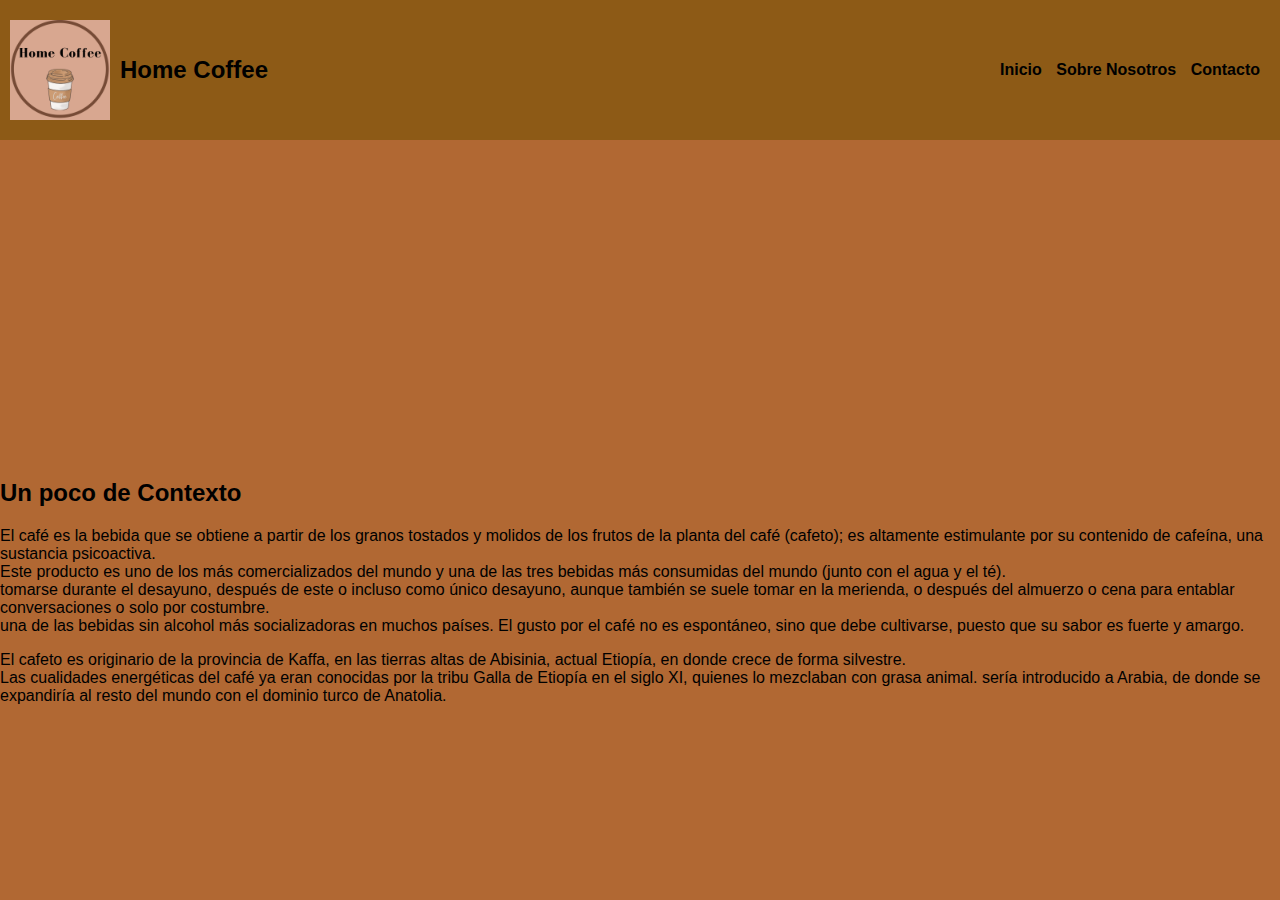
==== index.html @ 0a2ea6bd "first commit" ====
<!DOCTYPE html>
<html lang="en">
<head>
    <meta charset="UTF-8">
    <link rel="icon" href="imagenes.png/Logo.ico">
    <link rel="stylesheet" href="style.css">
    <title>Home Coffee</title>
</head>
<body>
<header>
   <a href="#" class="logo">
    <img src="imagenes.png/Logo.png" alt="Logo Home Coffee">
    <h2 class="nombre-empresa">Home Coffee</h2>
   </a>
   <nav>
    <a href="file:///C:/Users/WINDOWS/Desktop/Codework/index.html" class="nav-link">Inicio </a>
    <a href="file:///C:/Users/WINDOWS/Desktop/Codework/aboutus.html" class="nav-link">Sobre Nosotros</a>
    <a href="" class="nav-link">Contacto</a>
   </nav>
</header>
  <iframe width="560" height="315" src="https://www.youtube.com/embed/j7rUThNFB6A" title="YouTube video player"
      frameborder="0" allow="accelerometer; autoplay; clipboard-write; encrypted-media; gyroscope; picture-in-picture" allowfullscreen></iframe>
      <section>
  <h2>Un poco de Contexto</h2>
<p class="Historia">El café es la bebida que se obtiene a partir de los granos tostados y molidos de los frutos de la planta del café (cafeto); es altamente estimulante por su contenido de cafeína,
  una sustancia psicoactiva. <br>
   Este producto es uno de los más comercializados del mundo y una de las tres bebidas más consumidas del mundo (junto con el agua y el té).<br>
    tomarse durante el desayuno, después de este o incluso como único desayuno, aunque también se suele tomar en la merienda, o después del almuerzo o cena para entablar conversaciones o solo por costumbre.
    <br> una de las bebidas sin alcohol más socializadoras en muchos países. El gusto por el café no es espontáneo, sino que debe cultivarse, puesto que su sabor es fuerte y amargo.</p>

    <p>El cafeto es originario de la provincia de Kaffa, en las tierras altas de Abisinia, actual Etiopía, en donde crece de forma silvestre.<br>
      Las cualidades energéticas del café ya eran conocidas por la tribu Galla de Etiopía en el siglo XI, quienes lo mezclaban con grasa animal.
     sería introducido a Arabia, de donde se expandiría al resto del mundo con el dominio turco de Anatolia.</p>
    </section>
</body>
</html>
---- style.css ----
body{
    font-family: sans-serif;
    margin: 0;
    background-color: rgb(177, 104, 51);
    background-image: url();

}
header{
    display: flex ;
    justify-content: space-between;
    background-color:rgb(141, 90, 22);
    height: 120px;
    align-items: center;
    padding: 10px;
}
a{
    text-decoration: none;
    color: black;
}
.logo{
    display: flex;
    align-items: center;
}
.logo img{
    height: 100px;
    margin-right: 10px;
}
nav a {
 font-weight: 600;
 padding-right: 10px;
}
nav a:hover{
    color: white;
}
.fotocafe{
    height: 300px;
}
.mapouter {
    width: 500px;
}
iframe{
    padding-left: 311px;
width: 900px;
}
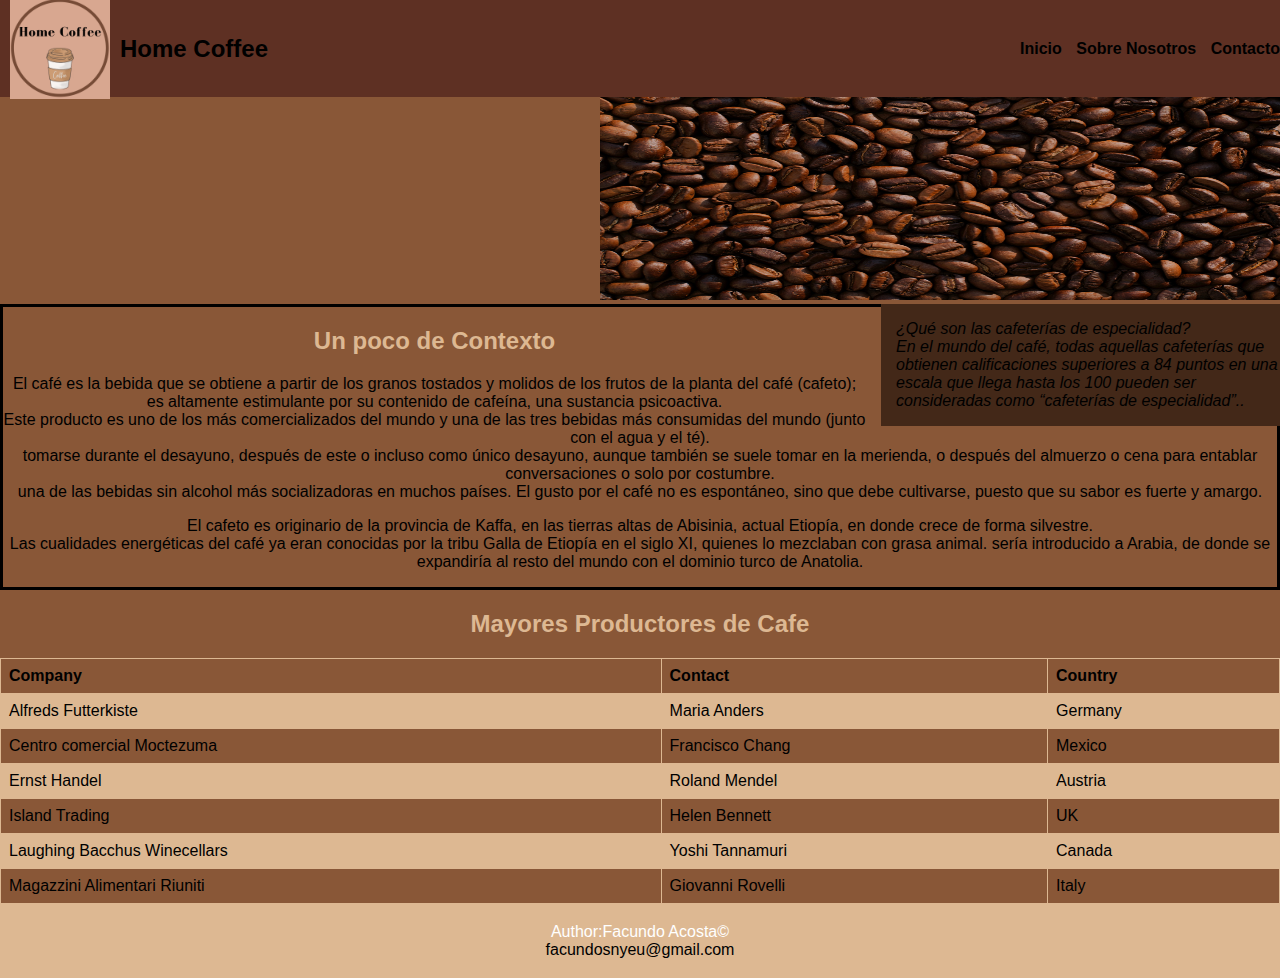
==== commit a0aea0f5: "Second Commit" ====
--- a/index.html
+++ b/index.html
@@ -4,33 +4,82 @@
     <meta charset="UTF-8">
     <link rel="icon" href="imagenes.png/Logo.ico">
     <link rel="stylesheet" href="style.css">
-    <title>Home Coffee</title>
+    <title class="CoffeeName">Home Coffee</title>
 </head>
 <body>
-<header>
-   <a href="#" class="logo">
-    <img src="imagenes.png/Logo.png" alt="Logo Home Coffee">
-    <h2 class="nombre-empresa">Home Coffee</h2>
-   </a>
-   <nav>
-    <a href="file:///C:/Users/WINDOWS/Desktop/Codework/index.html" class="nav-link">Inicio </a>
-    <a href="file:///C:/Users/WINDOWS/Desktop/Codework/aboutus.html" class="nav-link">Sobre Nosotros</a>
-    <a href="" class="nav-link">Contacto</a>
-   </nav>
-</header>
-  <iframe width="560" height="315" src="https://www.youtube.com/embed/j7rUThNFB6A" title="YouTube video player"
-      frameborder="0" allow="accelerometer; autoplay; clipboard-write; encrypted-media; gyroscope; picture-in-picture" allowfullscreen></iframe>
-      <section>
-  <h2>Un poco de Contexto</h2>
-<p class="Historia">El café es la bebida que se obtiene a partir de los granos tostados y molidos de los frutos de la planta del café (cafeto); es altamente estimulante por su contenido de cafeína,
-  una sustancia psicoactiva. <br>
-   Este producto es uno de los más comercializados del mundo y una de las tres bebidas más consumidas del mundo (junto con el agua y el té).<br>
-    tomarse durante el desayuno, después de este o incluso como único desayuno, aunque también se suele tomar en la merienda, o después del almuerzo o cena para entablar conversaciones o solo por costumbre.
-    <br> una de las bebidas sin alcohol más socializadoras en muchos países. El gusto por el café no es espontáneo, sino que debe cultivarse, puesto que su sabor es fuerte y amargo.</p>
 
-    <p>El cafeto es originario de la provincia de Kaffa, en las tierras altas de Abisinia, actual Etiopía, en donde crece de forma silvestre.<br>
-      Las cualidades energéticas del café ya eran conocidas por la tribu Galla de Etiopía en el siglo XI, quienes lo mezclaban con grasa animal.
-     sería introducido a Arabia, de donde se expandiría al resto del mundo con el dominio turco de Anatolia.</p>
-    </section>
-</body>
+  <header>
+    <a href="#" class="logo">
+     <img src="imagenes.png/Logo.png" alt="Logo Home Coffee">
+     <h2 class="nombre-empresa">Home Coffee</h2>
+    </a>
+    <nav>
+     <a href="file:///C:/Users/WINDOWS/Desktop/Codework/Front_End/index.html" class="nav-link">Inicio </a>
+     <a href="file:///C:/Users/WINDOWS/Desktop/Codework/Front_End/aboutus.html" class="nav-link">Sobre Nosotros</a>
+     <a href="" class="nav-link">Contacto</a>
+    </nav>
+ </header>
+   <img class="CafeCuadro" src="imagenes.png/cafebackground.png" alt="Granos de Cafe">
+   <aside>
+    <p>¿Qué son las cafeterías de especialidad?<br>
+      En el mundo del café, todas aquellas cafeterías que obtienen calificaciones superiores a 84 puntos en una escala que llega hasta los 100 pueden ser consideradas como “cafeterías de especialidad”..</p>
+    </aside>
+    <div class="Historia"
+    > <h2 class="Productores">Un poco de Contexto</h2>
+    <p class="Textoindex">
+     El café es la bebida que se obtiene a partir de los granos tostados y molidos de los frutos de la planta del café (cafeto); es altamente estimulante por su contenido de cafeína,
+      una sustancia psicoactiva. <br>
+       Este producto es uno de los más comercializados del mundo y una de las tres bebidas más consumidas del mundo (junto con el agua y el té).<br>
+        tomarse durante el desayuno, después de este o incluso como único desayuno, aunque también se suele tomar en la merienda, o después del almuerzo o cena para entablar conversaciones o solo por costumbre.
+        <br> una de las bebidas sin alcohol más socializadoras en muchos países. El gusto por el café no es espontáneo, sino que debe cultivarse, puesto que su sabor es fuerte y amargo.</p>
+    
+        <p>El cafeto es originario de la provincia de Kaffa, en las tierras altas de Abisinia, actual Etiopía, en donde crece de forma silvestre.<br>
+          Las cualidades energéticas del café ya eran conocidas por la tribu Galla de Etiopía en el siglo XI, quienes lo mezclaban con grasa animal.
+         sería introducido a Arabia, de donde se expandiría al resto del mundo con el dominio turco de Anatolia.</p></div>
+         <H2 class="Productores">Mayores Productores  de Cafe</H2>
+         <table class="LaTabla">
+         <!--Cambiar LaTabla con informacion de Cafe ;) -->
+            <tr>
+            <th>Company</th>
+            <th>Contact</th>
+            <th>Country</th>
+          </tr>
+          <tr>
+            <td>Alfreds Futterkiste</td>
+            <td>Maria Anders</td>
+            <td>Germany</td>
+          </tr>
+          <tr>
+            <td>Centro comercial Moctezuma</td>
+            <td>Francisco Chang</td>
+            <td>Mexico</td>
+          </tr>
+          <tr>
+            <td>Ernst Handel</td>
+            <td>Roland Mendel</td>
+            <td>Austria</td>
+          </tr>
+          <tr>
+            <td>Island Trading</td>
+            <td>Helen Bennett</td>
+            <td>UK</td>
+          </tr>
+          <tr>
+            <td>Laughing Bacchus Winecellars</td>
+            <td>Yoshi Tannamuri</td>
+            <td>Canada</td>
+          </tr>
+          <tr>
+            <td>Magazzini Alimentari Riuniti</td>
+            <td>Giovanni Rovelli</td>
+            <td>Italy</td>
+          </tr>
+        </table>
+       
+         <footer>
+          <p>Author:Facundo Acosta©<br>
+          <a href="mailto:facundosnyeu@gmail.com">facundosnyeu@gmail.com</a></p>
+        </footer>
+       </body>
+   
 </html>--- a/style.css
+++ b/style.css
@@ -1,17 +1,17 @@
 body{
     font-family: sans-serif;
     margin: 0;
-    background-color: rgb(177, 104, 51);
-    background-image: url();
-
-}
+    background-color:#895737; }
 header{
     display: flex ;
     justify-content: space-between;
-    background-color:rgb(141, 90, 22);
-    height: 120px;
+    background-color: #5e3023;
+    width: 100%;
+    height: 77px;
     align-items: center;
     padding: 10px;
+    position: fixed;
+    top: 0%;
 }
 a{
     text-decoration: none;
@@ -34,11 +34,82 @@
 }
 .fotocafe{
     height: 300px;
+    display: flex;
+    margin-top: 100%;
 }
 .mapouter {
     width: 500px;
 }
 iframe{
-    padding-left: 311px;
+    padding-left: 500px;
 width: 900px;
+border: 10px chocolate;
 }
+
+.Historia{
+    border: 3px solid black;
+    text-align: center;
+}
+.CafeCuadro{
+    width: 900px;
+    height: 300px;
+    padding-left: 600px;
+}
+.BajaPre{
+    text-align: center;
+    color: beige;
+    font-family: sans-serif
+}
+.Intro2{
+    text-align: center;
+    color: beige;
+}
+.SobreNos{
+    color: #ddb892;
+}
+footer {
+    text-align: center;
+    padding: 3px;
+    background-color: #ddb892;
+    color: white;
+    border: 3px #5e3023;
+    bottom: 0%;}
+    h2 h3{
+        color: #ddb892;
+        text-align: center;
+    }
+    body::-webkit-scrollbar {
+        width: 19px;
+      }
+    body::-webkit-scrollbar-track {
+      background:#ddb892;
+    }
+    body::-webkit-scrollbar-thumb {
+      background-color: #5e3023;
+      height: 60px;
+    }
+    .LaTabla{
+        font-family: arial, sans-serif;
+  border-collapse: collapse;
+  width: 100%
+    }
+    td, th {
+        border: 1px solid #ddb892;
+        text-align: left;
+        padding: 8px;}
+
+    tr:nth-child(even) {
+            background-color: #ddb892;
+          }
+     aside {
+            width: 30%;
+            padding-left: 15px;
+            margin-left: 15px;
+            float:right;
+            font-style: italic;
+            background-color: #432818;
+          }
+          .Productores{
+            color: #ddb892;
+            text-align: center;
+          }
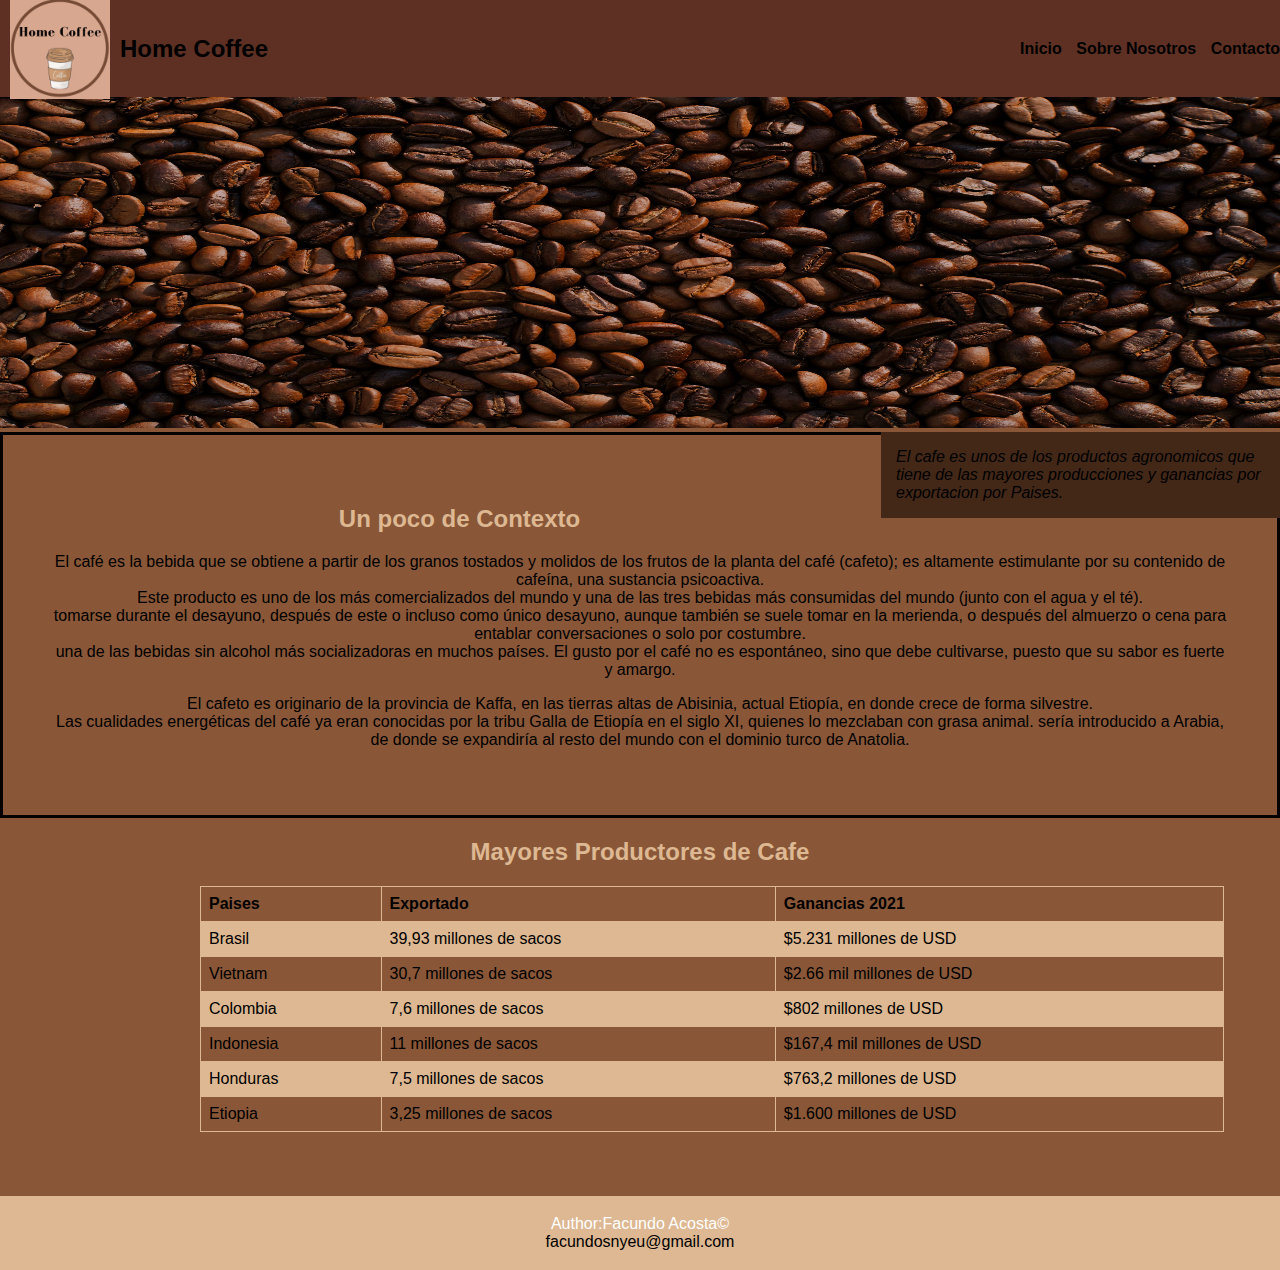
==== commit 617ea57e: "third commit" ====
--- a/index.html
+++ b/index.html
@@ -16,13 +16,12 @@
     <nav>
      <a href="file:///C:/Users/WINDOWS/Desktop/Codework/Front_End/index.html" class="nav-link">Inicio </a>
      <a href="file:///C:/Users/WINDOWS/Desktop/Codework/Front_End/aboutus.html" class="nav-link">Sobre Nosotros</a>
-     <a href="" class="nav-link">Contacto</a>
+     <a href="mailto:facundosnyeu@gmail.com" class="nav-link">Contacto</a>
     </nav>
  </header>
    <img class="CafeCuadro" src="imagenes.png/cafebackground.png" alt="Granos de Cafe">
    <aside>
-    <p>¿Qué son las cafeterías de especialidad?<br>
-      En el mundo del café, todas aquellas cafeterías que obtienen calificaciones superiores a 84 puntos en una escala que llega hasta los 100 pueden ser consideradas como “cafeterías de especialidad”..</p>
+    <p>El cafe es unos de los productos agronomicos que tiene de las mayores producciones y ganancias por exportacion por Paises.</p>
     </aside>
     <div class="Historia"
     > <h2 class="Productores">Un poco de Contexto</h2>
@@ -40,39 +39,40 @@
          <table class="LaTabla">
          <!--Cambiar LaTabla con informacion de Cafe ;) -->
             <tr>
-            <th>Company</th>
-            <th>Contact</th>
-            <th>Country</th>
+            <th>Paises</th>
+            <th>Exportado</th>
+            <th>Ganancias 2021</th>
           </tr>
           <tr>
-            <td>Alfreds Futterkiste</td>
-            <td>Maria Anders</td>
-            <td>Germany</td>
+            <td>Brasil</td>
+            <td>39,93 millones de sacos</td>
+            <td>$5.231 millones de USD</td>
           </tr>
           <tr>
-            <td>Centro comercial Moctezuma</td>
-            <td>Francisco Chang</td>
-            <td>Mexico</td>
+            <td>Vietnam</td>
+            <td>30,7 millones de sacos</td>
+            <td>$2.66 mil millones de USD</td>
           </tr>
           <tr>
-            <td>Ernst Handel</td>
-            <td>Roland Mendel</td>
-            <td>Austria</td>
+            <td>Colombia</td>
+            <td>7,6 millones de sacos</td>
+            <td>$802 millones de USD</td>
           </tr>
           <tr>
-            <td>Island Trading</td>
-            <td>Helen Bennett</td>
-            <td>UK</td>
+            <td>Indonesia</td>
+            <td>11 millones de sacos</td>
+            <td>$167,4 mil millones de USD
+            </td>
           </tr>
           <tr>
-            <td>Laughing Bacchus Winecellars</td>
-            <td>Yoshi Tannamuri</td>
-            <td>Canada</td>
+            <td>Honduras</td>
+            <td>7,5 millones de sacos</td>
+            <td>$763,2 millones de USD</td>
           </tr>
           <tr>
-            <td>Magazzini Alimentari Riuniti</td>
-            <td>Giovanni Rovelli</td>
-            <td>Italy</td>
+            <td>Etiopia</td>
+            <td>3,25 millones de sacos</td>
+            <td>$1.600 millones de USD</td>
           </tr>
         </table>
        
--- a/style.css
+++ b/style.css
@@ -49,11 +49,12 @@
 .Historia{
     border: 3px solid black;
     text-align: center;
+    padding: 50px;
 }
 .CafeCuadro{
-    width: 900px;
-    height: 300px;
-    padding-left: 600px;
+    width: 100%;
+    padding: 0;
+    height: 428px;
 }
 .BajaPre{
     text-align: center;
@@ -73,7 +74,9 @@
     background-color: #ddb892;
     color: white;
     border: 3px #5e3023;
-    bottom: 0%;}
+    bottom: 0%;
+margin-top: 5%;}
+
     h2 h3{
         color: #ddb892;
         text-align: center;
@@ -90,8 +93,10 @@
     }
     .LaTabla{
         font-family: arial, sans-serif;
-  border-collapse: collapse;
-  width: 100%
+        border-collapse: collapse;
+        width: 80% ;
+        margin-left: 200px;
+    
     }
     td, th {
         border: 1px solid #ddb892;
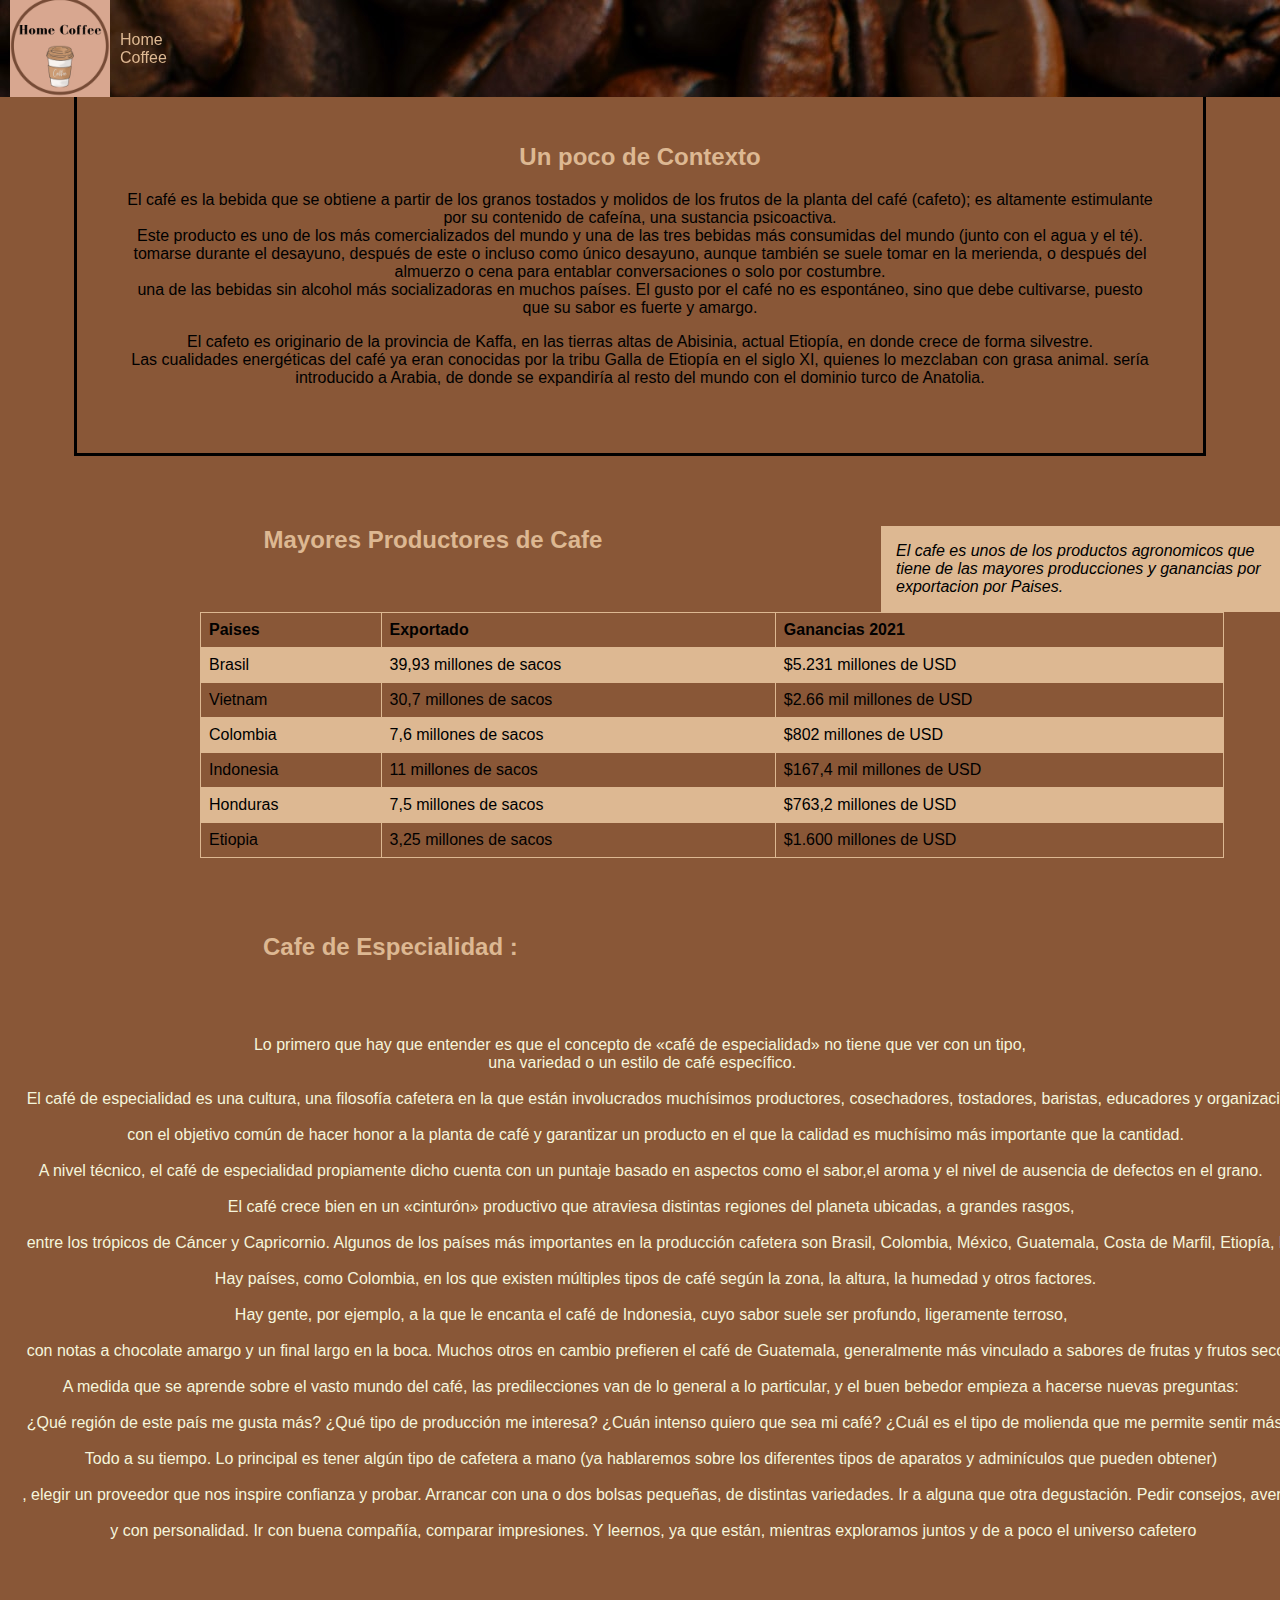
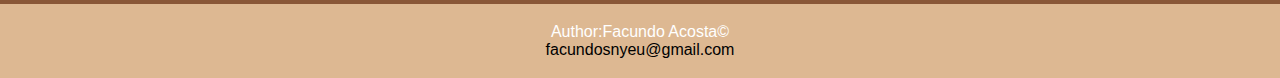
==== commit 1fd7442f: "octavo commit" ====
--- a/index.html
+++ b/index.html
@@ -11,7 +11,7 @@
   <header>
     <a href="#" class="logo">
      <img src="imagenes.png/Logo.png" alt="Logo Home Coffee">
-     <h2 class="nombre-empresa">Home Coffee</h2>
+     <a href="file:///C:/Users/WINDOWS/Desktop/Codework/Front_End/index.html" class="nombre-empresa">Home Coffee</a>
     </a>
     <nav>
      <a href="file:///C:/Users/WINDOWS/Desktop/Codework/Front_End/index.html" class="nav-link">Inicio </a>
@@ -19,11 +19,9 @@
      <a href="mailto:facundosnyeu@gmail.com" class="nav-link">Contacto</a>
     </nav>
  </header>
-   <img class="CafeCuadro" src="imagenes.png/cafebackground.png" alt="Granos de Cafe">
-   <aside>
-    <p>El cafe es unos de los productos agronomicos que tiene de las mayores producciones y ganancias por exportacion por Paises.</p>
-    </aside>
-    <div class="Historia"
+ <main>
+   <section>
+  <div class="Historia"
     > <h2 class="Productores">Un poco de Contexto</h2>
     <p class="Textoindex">
      El café es la bebida que se obtiene a partir de los granos tostados y molidos de los frutos de la planta del café (cafeto); es altamente estimulante por su contenido de cafeína,
@@ -35,51 +33,82 @@
         <p>El cafeto es originario de la provincia de Kaffa, en las tierras altas de Abisinia, actual Etiopía, en donde crece de forma silvestre.<br>
           Las cualidades energéticas del café ya eran conocidas por la tribu Galla de Etiopía en el siglo XI, quienes lo mezclaban con grasa animal.
          sería introducido a Arabia, de donde se expandiría al resto del mundo con el dominio turco de Anatolia.</p></div>
-         <H2 class="Productores">Mayores Productores  de Cafe</H2>
-         <table class="LaTabla">
-         <!--Cambiar LaTabla con informacion de Cafe ;) -->
-            <tr>
-            <th>Paises</th>
-            <th>Exportado</th>
-            <th>Ganancias 2021</th>
-          </tr>
-          <tr>
-            <td>Brasil</td>
-            <td>39,93 millones de sacos</td>
-            <td>$5.231 millones de USD</td>
-          </tr>
-          <tr>
-            <td>Vietnam</td>
-            <td>30,7 millones de sacos</td>
-            <td>$2.66 mil millones de USD</td>
-          </tr>
-          <tr>
-            <td>Colombia</td>
-            <td>7,6 millones de sacos</td>
-            <td>$802 millones de USD</td>
-          </tr>
-          <tr>
-            <td>Indonesia</td>
-            <td>11 millones de sacos</td>
-            <td>$167,4 mil millones de USD
-            </td>
-          </tr>
-          <tr>
-            <td>Honduras</td>
-            <td>7,5 millones de sacos</td>
-            <td>$763,2 millones de USD</td>
-          </tr>
-          <tr>
-            <td>Etiopia</td>
-            <td>3,25 millones de sacos</td>
-            <td>$1.600 millones de USD</td>
-          </tr>
-        </table>
-       
-         <footer>
-          <p>Author:Facundo Acosta©<br>
-          <a href="mailto:facundosnyeu@gmail.com">facundosnyeu@gmail.com</a></p>
-        </footer>
+ </section>
+ <section>
+  <aside>
+    <p>El cafe es unos de los productos agronomicos que tiene de las mayores producciones y ganancias por exportacion por Paises.</p>
+    </aside>
+   
+  <H2 class="Productores">Mayores Productores  de Cafe</H2>
+  <table class="LaTabla">
+    <tr>
+      <th>Paises</th>
+      <th>Exportado</th>
+      <th>Ganancias 2021</th>
+    </tr>
+    <tr>
+      <td>Brasil</td>
+      <td>39,93 millones de sacos</td>
+      <td>$5.231 millones de USD</td>
+    </tr>
+    <tr>
+      <td>Vietnam</td>
+      <td>30,7 millones de sacos</td>
+      <td>$2.66 mil millones de USD</td>
+    </tr>
+    <tr>
+      <td>Colombia</td>
+      <td>7,6 millones de sacos</td>
+      <td>$802 millones de USD</td>
+    </tr>
+    <tr>
+      <td>Indonesia</td>
+      <td>11 millones de sacos</td>
+      <td>$167,4 mil millones de USD
+      </td>
+    </tr>
+    <tr>
+      <td>Honduras</td>
+      <td>7,5 millones de sacos</td>
+      <td>$763,2 millones de USD</td>
+    </tr>
+    <tr>
+      <td>Etiopia</td>
+      <td>3,25 millones de sacos</td>
+      <td>$1.600 millones de USD</td>
+    </tr>
+  </table>
+ </section>
+ <section>
+</h2>
+<h2 class="Titulos2">
+ Cafe de Especialidad : 
+</h2>
+  <pre class="BajaPre">Lo primero que hay que entender es que el concepto de «café de especialidad» no tiene que ver con un tipo,<br> una variedad o un estilo de café específico.<br>
+      El café de especialidad es una cultura, una filosofía cafetera en la que están involucrados muchísimos productores, cosechadores, tostadores, baristas, educadores y organizaciones, entre otros actores,<br>
+       con el objetivo común de hacer honor a la planta de café y garantizar un producto en el que la calidad es muchísimo más importante que la cantidad.
+
+     A nivel técnico, el café de especialidad propiamente dicho cuenta con un puntaje basado en aspectos como el sabor,el aroma y el nivel de ausencia de defectos en el grano.
+     
+     El café crece bien en un «cinturón» productivo que atraviesa distintas regiones del planeta ubicadas, a grandes rasgos,<br>
+      entre los trópicos de Cáncer y Capricornio. Algunos de los países más importantes en la producción cafetera son Brasil, Colombia, México, Guatemala, Costa de Marfil, Etiopía, Kenia, Uganda, India, Vietnam e Indonesia.<br>
+       Hay países, como Colombia, en los que existen múltiples tipos de café según la zona, la altura, la humedad y otros factores.
+     
+     Hay gente, por ejemplo, a la que le encanta el café de Indonesia, cuyo sabor suele ser profundo, ligeramente terroso,<br>
+      con notas a chocolate amargo y un final largo en la boca. Muchos otros en cambio prefieren el café de Guatemala, generalmente más vinculado a sabores de frutas y frutos secos.
+     
+     A medida que se aprende sobre el vasto mundo del café, las predilecciones van de lo general a lo particular, y el buen bebedor empieza a hacerse nuevas preguntas:<br>
+      ¿Qué región de este país me gusta más? ¿Qué tipo de producción me interesa? ¿Cuán intenso quiero que sea mi café? ¿Cuál es el tipo de molienda que me permite sentir más aromas y sabores?
+     
+     Todo a su tiempo. Lo principal es tener algún tipo de cafetera a mano (ya hablaremos sobre los diferentes tipos de aparatos y adminículos que pueden obtener)<br>
+     , elegir un proveedor que nos inspire confianza y probar. Arrancar con una o dos bolsas pequeñas, de distintas variedades. Ir a alguna que otra degustación. Pedir consejos, averiguar cuál es la mejor cafetería del barrio y optar por una taza de café negro<br>
+      y con personalidad. Ir con buena compañía, comparar impresiones. Y leernos, ya que están, mientras exploramos juntos y de a poco el universo cafetero</pre>
+ </section>
+ </main>
+ <footer>
+     <p>Author:Facundo Acosta©<br>
+     <a href="mailto:facundosnyeu@gmail.com">facundosnyeu@gmail.com</a></p>
+ </footer>
        </body>
    
 </html>--- a/style.css
+++ b/style.css
@@ -5,7 +5,7 @@
 header{
     display: flex ;
     justify-content: space-between;
-    background-color: #5e3023;
+    background-image: url(imagenes.png/cafebackground.png);
     width: 100%;
     height: 77px;
     align-items: center;
@@ -17,9 +17,12 @@
     text-decoration: none;
     color: black;
 }
-.logo{
+.nombre-empresa{
     display: flex;
     align-items: center;
+    width: 150px;
+    color: #ddb892;
+    margin-right: 1300px;
 }
 .logo img{
     height: 100px;
@@ -30,7 +33,7 @@
  padding-right: 10px;
 }
 nav a:hover{
-    color: white;
+    color: #895737;
 }
 .fotocafe{
     height: 300px;
@@ -50,6 +53,7 @@
     border: 3px solid black;
     text-align: center;
     padding: 50px;
+    margin: 70px 74px;
 }
 .CafeCuadro{
     width: 100%;
@@ -76,11 +80,6 @@
     border: 3px #5e3023;
     bottom: 0%;
 margin-top: 5%;}
-
-    h2 h3{
-        color: #ddb892;
-        text-align: center;
-    }
     body::-webkit-scrollbar {
         width: 19px;
       }
@@ -112,9 +111,23 @@
             margin-left: 15px;
             float:right;
             font-style: italic;
-            background-color: #432818;
+            background-color: #ddb892;
           }
           .Productores{
             color: #ddb892;
             text-align: center;
           }
+         .Titulos1{
+            color: #ddb892;
+            margin: 0 500px;
+         }
+       .nav-link{
+            color: #ddb892;
+         }
+         .Titulos2{
+            color: #ddb892;
+            margin: 75px 263px;
+         }
+         .videoyt{
+            margin: 104px;
+         }